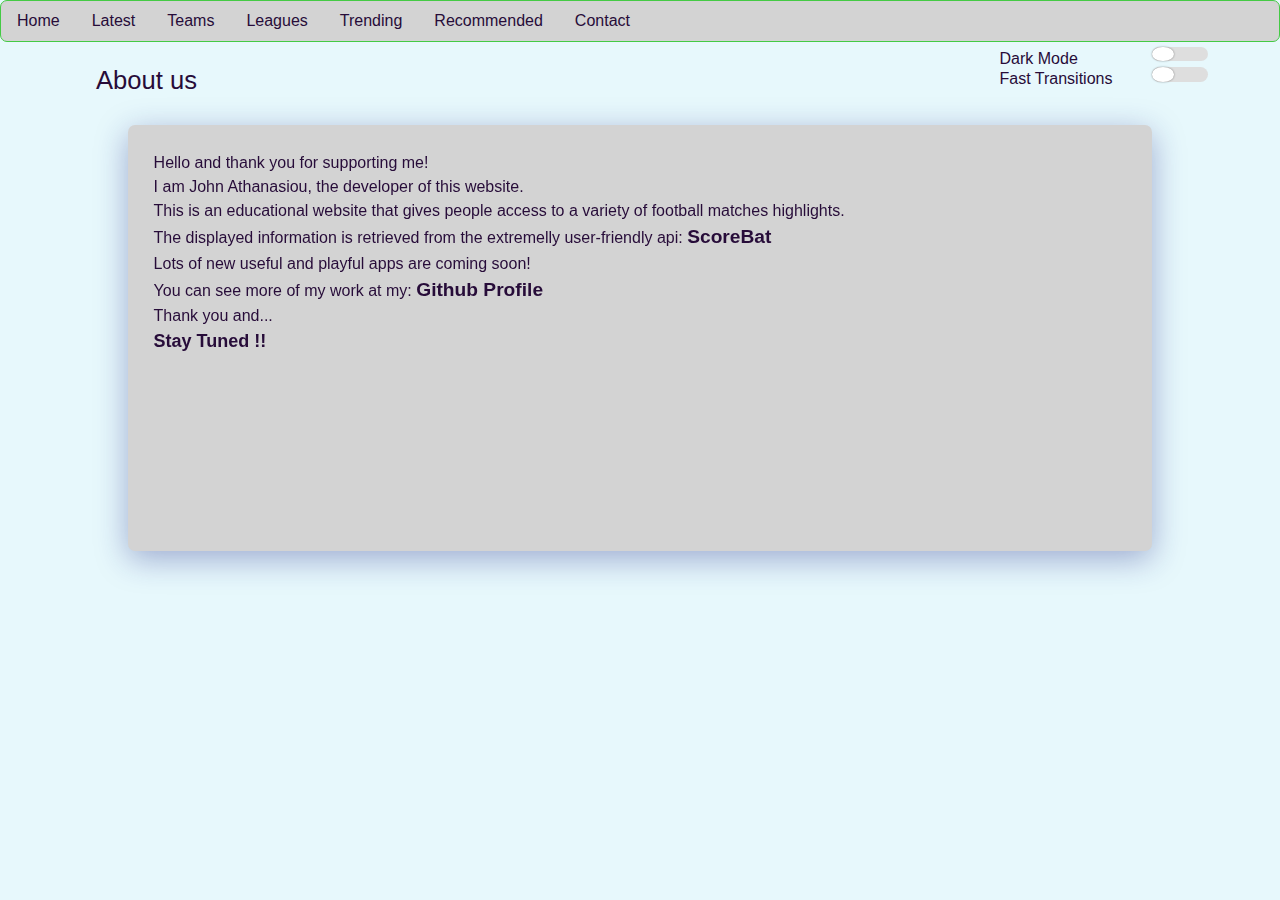
==== explore.html @ 1c7a2fb6 "Add 1st version of front-end without data retrieving" ====
<!DOCTYPE html>
<html>

    <head>
        <title>FootLand</title>
        <link rel="stylesheet" href="styles/styles2.css">
        <link rel="stylesheet" href="https://stackpath.bootstrapcdn.com/bootstrap/4.4.1/css/bootstrap.min.css" integrity="sha384-Vkoo8x4CGsO3+Hhxv8T/Q5PaXtkKtu6ug5TOeNV6gBiFeWPGFN9MuhOf23Q9Ifjh" crossorigin="anonymous">
        <script src="dynamic.js"></script>
        <meta name="viewport" content="width=device-width, initial-scale=1.0">
    </head>

    <body>
        <div id="navbar">
                    <a id="home-button" class="nav-link" href="#">Home</a>
                    <a id="latest-button" class="nav-link" href="#">Latest</a>
                    <a id="teams-button" class="nav-link" href="#">Teams</a>
                    <div id="leagues-button" class="drop-down-button nav-link">Leagues
                      <div id="leagues-content" class="drop-down-content">
                        <a class="leagues-link" href="#">Premier League</a>
                        <a class="leagues-link" href="#">League 1</a>
                        <a class="leagues-link" href="#">La Liga</a>
                        <a class="leagues-link" href="#">La Liga</a>
                        <a class="leagues-link" href="#">La Liga</a>
                        <a class="leagues-link" href="#">La Liga</a>
                      </div>    
                    </div>
                    <a id="trending-button" class="nav-link" href="#">Trending</a>
                    <a id="recommended-button" class="nav-link" href="#">Recommended</a>
                    <a id="about-button" class="nav-link" href="#">Contact</a>
        </div>

      <!--<div id="latest">-->
        <div id="title-switch-container">
          <div id="latest-title" class="title">
            Latest
          </div>
          <div id="team-title" class="title">
          </div>
          <div id="league-title" class="title">
          </div>
          <div id="trending-title" class="title">
            Trending
          </div>
          <div id="recommended-title" class="title">
            Recommended
          </div>
          <div id="teams-page-title" class="title">
            Teams
          </div>
          <div id="about-page-title" class="title">
            About us
          </div>
          <div class="labels-container">
            <p id="label1">Dark Mode</p>
            <p id="label2">Fast Transitions</p>
          </div>
          <div id="switch-container">
            <div class="switch" id="switch-container-1">
              <input id="switch-1" type="checkbox" class="switch-input" />
              <label for="switch-1" class="switch-label"></label>
            </div>
            <div class="switch" id="switch-container-2">
              <input id="switch-2" type="checkbox" class="switch-input" />
              <label for="switch-2" class="switch-label"></label>
            </div>
          </div>
        </div>


        <table class="feed">
          <tr>
            <td class="feed-item">
              <div class="info">
                <div class="match-name">Podbeskidzie-Legia</div>
                <div class="score">Score: 1-0</div>
                <div class="league">League: League 1</div>
                <div class="date">Date: 20/20/20</div>
              </div>
              <div class="video" style='width:70%;height:100%;position:relative;padding-bottom:0%;'>
                <iframe src='https:\/\/www.scorebat.com\/embed\/v\/601702f492397\/?s=2'
                frameborder='0' width='100%' height='100%' allowfullscreen allow='autoplay;
                fullscreen' style='width:100%;height:100%;position:absolute;left:0px;
                top:0px;overflow:hidden;'></iframe>
              </div>
            </td>
          </tr>
          <tr>
            <td class="feed-item">
              Item-2<br>
              lala<br>
              lala<br>
              lala<br>
              lala
            </td>
          </tr>
          <tr>
            <td class="feed-item">
              Item-3<br>
              lala<br>
              lala<br>
              lala<br>
              lala        
            </td>
          </tr>
        </table>
      <!--</div>-->
    
      <div id="teams-list">
        <div id="teams-page-list">
          <ul>
            <li><a class="teams-link" href="#">Real Madrid</a></li>
            <li><a class="teams-link" href="#">Barca</a></li>
            <li><a class="teams-link" href="#">Manchester United</a></li>
            <li><a class="teams-link" href="#">Manchester City</a></li>
          </ul>
        </div>
      </div>

      <div id="about-text">
        Hello and thank you for supporting me!<br>
        I am John Athanasiou, the developer of this website.<br>
        This is an educational website that gives people access to a variety of football matches highlights.<br>
        The displayed information is retrieved from the extremelly user-friendly api: <a id="api-link" target="_blank" rel="noopener noreferrer" href="https://www.scorebat.com/video-api/">ScoreBat</a><br> 
        Lots of new useful and playful apps are coming soon!<br>
        You can see more of my work at my:
        <a id="git-link" href="https://github.com/John-Atha" target="_blank" rel="noopener noreferrer">Github Profile</a><br>
        Thank you and... 
        <p style="font-weight: bold; font-size:large;">Stay Tuned !!</p>
      </div>


    </body>

</html>
---- styles/styles2.css ----
@-webkit-keyframes title_appearing {
  from {
    margin-left: 45%;
  }
  to {
    margin-left: 0%;
  }
}

@keyframes title_appearing {
  from {
    margin-left: 45%;
  }
  to {
    margin-left: 0%;
  }
}

@-webkit-keyframes appearing {
  0% {
    opacity: 0%;
  }
  40% {
    opacity: 20%;
  }
  50% {
    opacity: 40%;
  }
  60% {
    opacity: 60%;
  }
  80% {
    opacity: 80%;
  }
  100% {
    opacity: 100%;
  }
}

@keyframes appearing {
  0% {
    opacity: 0%;
  }
  40% {
    opacity: 20%;
  }
  50% {
    opacity: 40%;
  }
  60% {
    opacity: 60%;
  }
  80% {
    opacity: 80%;
  }
  100% {
    opacity: 100%;
  }
}

@-webkit-keyframes delay_appearing {
  0% {
    opacity: 0%;
  }
  40% {
    opacity: 0%;
  }
  50% {
    opacity: 0%;
  }
  60% {
    opacity: 30%;
  }
  80% {
    opacity: 60%;
  }
  100% {
    opacity: 100%;
  }
}

@keyframes delay_appearing {
  0% {
    opacity: 0%;
  }
  40% {
    opacity: 0%;
  }
  50% {
    opacity: 0%;
  }
  60% {
    opacity: 30%;
  }
  80% {
    opacity: 60%;
  }
  100% {
    opacity: 100%;
  }
}

@-webkit-keyframes more_delay_appearing {
  0% {
    opacity: 0%;
  }
  40% {
    opacity: 0%;
  }
  50% {
    opacity: 0%;
  }
  60% {
    opacity: 0%;
  }
  70% {
    opacity: 0%;
  }
  80% {
    opacity: 40%;
  }
  90% {
    opacity: 70%;
  }
  100% {
    opacity: 100%;
  }
}

@keyframes more_delay_appearing {
  0% {
    opacity: 0%;
  }
  40% {
    opacity: 0%;
  }
  50% {
    opacity: 0%;
  }
  60% {
    opacity: 0%;
  }
  70% {
    opacity: 0%;
  }
  80% {
    opacity: 40%;
  }
  90% {
    opacity: 70%;
  }
  100% {
    opacity: 100%;
  }
}

@-webkit-keyframes even_more_delay_appearing {
  0% {
    opacity: 0%;
  }
  40% {
    opacity: 0%;
  }
  50% {
    opacity: 0%;
  }
  60% {
    opacity: 0%;
  }
  70% {
    opacity: 0%;
  }
  80% {
    opacity: 0%;
  }
  85% {
    opacity: 30%;
  }
  90% {
    opacity: 60%;
  }
  95% {
    opacity: 70%;
  }
  100% {
    opacity: 100%;
  }
}

@keyframes even_more_delay_appearing {
  0% {
    opacity: 0%;
  }
  40% {
    opacity: 0%;
  }
  50% {
    opacity: 0%;
  }
  60% {
    opacity: 0%;
  }
  70% {
    opacity: 0%;
  }
  80% {
    opacity: 0%;
  }
  85% {
    opacity: 30%;
  }
  90% {
    opacity: 60%;
  }
  95% {
    opacity: 70%;
  }
  100% {
    opacity: 100%;
  }
}

html {
  height: 100%;
  width: 100vw;
}

body {
  height: 100%;
  margin: 0%;
  background-image: url("../static/jonathan-petersson-ARU18GpF6QQ-unsplash.jpg");
  background-size: cover;
  background-position-x: center;
  background-position-y: top;
  display: -ms-grid;
  display: grid;
  -ms-grid-rows: min-content min-content min-content;
      grid-template-rows: -webkit-min-content -webkit-min-content -webkit-min-content;
      grid-template-rows: min-content min-content min-content;
  row-gap: 20%;
  color: white;
}

a {
  color: white;
}

#title-container {
  margin-top: 1%;
  font-family: Cambria, Cochin, Georgia, Times, 'Times New Roman', serif;
  -ms-grid-row: 1;
  grid-row: 1;
  display: -ms-grid;
  display: grid;
  -ms-grid-columns: 100%;
      grid-template-columns: 100%;
  -ms-grid-rows: 100%;
      grid-template-rows: 100%;
  -webkit-animation: title_appearing 4s;
          animation: title_appearing 4s;
}

h1 {
  -ms-grid-row: 1;
  grid-row: 1;
  margin: 0%;
  margin-left: 1%;
}

h4 {
  -ms-grid-row: 2;
  grid-row: 2;
  margin: 0%;
  margin-left: 1%;
}

#intro-message {
  -ms-grid-row: 2;
  grid-row: 2;
  text-align: center;
  font-size: 200%;
  display: -ms-grid;
  display: grid;
  -ms-grid-columns: 100%;
      grid-template-columns: 100%;
  -ms-grid-rows: min-content min-content auto;
      grid-template-rows: -webkit-min-content -webkit-min-content auto;
      grid-template-rows: min-content min-content auto;
}

#p1 {
  margin-top: 0%;
  margin-bottom: 0%;
  -ms-grid-row: 1;
  grid-row: 1;
  -webkit-animation: delay_appearing 5s;
          animation: delay_appearing 5s;
}

#p2 {
  margin-top: 0%;
  margin-bottom: 0%;
  -ms-grid-row: 2;
  grid-row: 2;
  -webkit-animation: more_delay_appearing 6s;
          animation: more_delay_appearing 6s;
}

#button-container {
  font-size: 150%;
  -ms-grid-row: 3;
  grid-row: 3;
  display: -ms-grid;
  display: grid;
  -ms-grid-rows: 100%;
      grid-template-rows: 100%;
  -ms-grid-columns: 50% 50%;
      grid-template-columns: 50% 50%;
  justify-items: center;
  -webkit-box-align: center;
      -ms-flex-align: center;
          align-items: center;
  -webkit-animation: even_more_delay_appearing 7s;
          animation: even_more_delay_appearing 7s;
}

.button-init-template, #proceed, #about-us {
  height: -webkit-min-content;
  height: -moz-min-content;
  height: min-content;
  width: 25%;
}

button {
  -webkit-transition: all 0.5s;
  transition: all 0.5s;
  cursor: pointer;
}

button span {
  cursor: pointer;
  display: inline-block;
  position: relative;
  -webkit-transition: 0.5s;
  transition: 0.5s;
}

button span:after {
  content: '\00bb';
  position: absolute;
  opacity: 0;
  top: 0;
  right: -20px;
  -webkit-transition: 0.5s;
  transition: 0.5s;
}

button:hover span {
  padding-right: 25px;
}

button:hover span:after {
  opacity: 1;
  right: 0;
}

#proceed {
  -ms-grid-column: 1;
  grid-column: 1;
}

#about-us {
  -ms-grid-column: 2;
  grid-column: 2;
}

.init-choice {
  margin-top: 30%;
  background-color: #44ca44;
  border: solid #44ca44;
  border-radius: 7px;
  font-size: 40%;
}

#navbar {
  border: solid 1px #44ca44;
  border-radius: 7px;
  display: -ms-grid;
  display: grid;
  width: 100%;
  height: -webkit-min-content;
  height: -moz-min-content;
  height: min-content;
  -ms-grid-columns: min-content min-content min-content min-content min-content min-content min-content;
      grid-template-columns: -webkit-min-content -webkit-min-content -webkit-min-content -webkit-min-content -webkit-min-content -webkit-min-content -webkit-min-content;
      grid-template-columns: min-content min-content min-content min-content min-content min-content min-content;
  -ms-grid-rows: 100%;
      grid-template-rows: 100%;
  background-color: #44ca44;
  -webkit-animation: appearing 2s;
          animation: appearing 2s;
  /*    a:hover, div:hover {
        background-clip:content-box;
        padding: auto;
        background-color: $lightest-hover;
        background-size: 140%
    }
*/
}

.nav-link {
  font-size: medium;
}

.nav-link:hover {
  -webkit-transform: scale(1.1);
          transform: scale(1.1);
}

.drop-down-button .drop-down-content {
  display: none;
}

.drop-down-button:hover .drop-down-content {
  -webkit-animation: appearing 0.2s;
          animation: appearing 0.2s;
  position: absolute;
  height: -webkit-min-content;
  height: -moz-min-content;
  height: min-content;
  width: 140px;
  background-color: black;
  border: solid 1px #6FB98F;
  border-radius: 5px;
  display: -ms-grid;
  display: grid;
  -ms-grid-rows: min-content min-content min-content min-content min-content min-content;
      grid-template-rows: -webkit-min-content -webkit-min-content -webkit-min-content -webkit-min-content -webkit-min-content -webkit-min-content;
      grid-template-rows: min-content min-content min-content min-content min-content min-content;
  -ms-grid-columns: 100%;
      grid-template-columns: 100%;
}

.drop-down-button:hover .drop-down-content a {
  width: 90%;
  font-size: medium;
  padding: 3%;
}

.drop-down-button:hover .drop-down-content a:hover {
  text-decoration: none;
  margin-left: 5%;
  margin-right: 5%;
}

#teams-list {
  z-index: -1;
  width: 95%;
  margin-left: 2.5%;
  margin-right: 2.5%;
  /*grid-row: 2;*/
  display: -ms-grid;
  display: grid;
  -ms-grid-rows: auto;
      grid-template-rows: auto;
}

.feed {
  margin-top: 2%;
  z-index: -1;
  height: 100%;
  width: 80%;
  margin-left: 10%;
  margin-right: 10%;
  margin-bottom: 10%;
  -ms-grid-row: 3;
  grid-row: 3;
  border-radius: 7px;
}

.feed-animation {
  -webkit-animation: more_delay_appearing 3s 1;
          animation: more_delay_appearing 3s 1;
}

tr {
  width: 100%;
  height: 60%;
  margin-right: 0%;
}

#title-switch-container {
  display: -ms-grid;
  display: grid;
  -ms-grid-columns: 75% 15% 10%;
      grid-template-columns: 75% 15% 10%;
  -ms-grid-rows: min-content;
      grid-template-rows: -webkit-min-content;
      grid-template-rows: min-content;
}

#switch-container {
  -ms-grid-column: 3;
  grid-column: 3;
  display: -ms-grid;
  display: grid;
  row-gap: 05%;
  width: 80px;
  margin-left: 0%;
  height: 80%;
  -ms-grid-rows: 05% 40% 40%;
      grid-template-rows: 05% 40% 40%;
  -ms-grid-columns: 100%;
      grid-template-columns: 100%;
}

.labels-container {
  -ms-grid-column: 2;
  grid-column: 2;
  row-gap: 05%;
  height: 80%;
  display: -ms-grid;
  display: grid;
  -ms-grid-rows: 05% 40% 40%;
      grid-template-rows: 05% 40% 40%;
  -webkit-box-pack: center;
      -ms-flex-pack: center;
          justify-content: center;
}

#label1 {
  -ms-grid-row: 2;
  grid-row: 2;
  margin: 0%;
}

#label2 {
  -ms-grid-row: 3;
  grid-row: 3;
  margin: 0%;
}

#switch-container-1 {
  -ms-grid-row: 2;
  grid-row: 2;
}

#switch-container-2 {
  -ms-grid-row: 3;
  grid-row: 3;
}

.switch {
  position: relative;
  display: inline-block;
  width: 70%;
}

.switch-input {
  display: none;
}

.switch-label {
  display: block;
  width: 100%;
  height: 80%;
  text-indent: -150%;
  clip: rect(0 0 0 0);
  color: white;
  -webkit-user-select: none;
     -moz-user-select: none;
      -ms-user-select: none;
          user-select: none;
}

.switch-label::before,
.switch-label::after {
  content: "";
  display: block;
  position: absolute;
  cursor: pointer;
}

.switch-label::before {
  width: 100%;
  height: 80%;
  background-color: #dedede;
  border-radius: 9999em;
  -webkit-transition: background-color 0.25s ease;
  transition: background-color 0.25s ease;
}

.switch-label::after {
  top: 0;
  left: 0;
  width: 40%;
  height: 80%;
  border-radius: 50%;
  background-color: #fff;
  -webkit-box-shadow: 0 0 2px rgba(0, 0, 0, 0.45);
          box-shadow: 0 0 2px rgba(0, 0, 0, 0.45);
  -webkit-transition: left 0.5s ease;
  transition: left 0.5s ease;
}

.switch-input:checked + .switch-label::before {
  background-color: #89c12d;
}

.switch-input:checked + .switch-label::after {
  left: 60%;
}

.title {
  margin-top: 2%;
  margin-left: 10%;
  -ms-grid-column: 1;
  grid-column: 1;
  width: 50%;
  /*grid-row: 1;*/
  font-size: 160%;
  height: -webkit-min-content;
  height: -moz-min-content;
  height: min-content;
  -webkit-animation: delay_appearing 3s;
          animation: delay_appearing 3s;
}

.feed-item {
  width: 100%;
  margin: 0%;
  height: 100%;
  padding: 1%;
  border: 2px solid #dfdfdf;
  border-collapse: collapse;
  display: -ms-grid;
  display: grid;
  -ms-grid-columns: 40% 60%;
      grid-template-columns: 40% 60%;
  background: rgba(126, 128, 127, 0.25);
  -webkit-box-shadow: 0 8px 32px 0 rgba(31, 38, 135, 0.37);
          box-shadow: 0 8px 32px 0 rgba(31, 38, 135, 0.37);
  backdrop-filter: blur(4px);
  -webkit-backdrop-filter: blur(4px);
}

.match-name {
  -ms-grid-row: 1;
  grid-row: 1;
  font-size: large;
}

.info {
  -ms-grid-column: 1;
  grid-column: 1;
  display: -ms-grid;
  display: grid;
  -ms-grid-rows: 20% 10% 10% 0%;
      grid-template-rows: 20% 10% 10% 0%;
}

.score {
  -ms-grid-row: 2;
  grid-row: 2;
}

.league {
  -ms-grid-row: 3;
  grid-row: 3;
}

.date {
  -ms-grid-row: 4;
  grid-row: 4;
}

.video {
  -webkit-box-pack: center;
      -ms-flex-pack: center;
          justify-content: center;
  border: solid white 2px;
  border-radius: 5px;
  margin: auto;
  -ms-grid-column: 2;
  grid-column: 2;
}

#teams-page-list {
  -ms-grid-row: 1;
  grid-row: 1;
  width: 80%;
  margin-left: 10%;
  margin-right: 10%;
  margin-top: 2%;
  -webkit-animation: more_delay_appearing 3s;
          animation: more_delay_appearing 3s;
  border-radius: 7px;
  background: rgba(0, 0, 0, 0.25);
  -webkit-box-shadow: 0 8px 32px 0 rgba(31, 38, 135, 0.37);
          box-shadow: 0 8px 32px 0 rgba(31, 38, 135, 0.37);
  backdrop-filter: blur(4px);
  -webkit-backdrop-filter: blur(4px);
}

ul {
  list-style-type: none;
  padding: 1%;
}

ul li .teams-link {
  color: white;
}

ul li .teams-link:hover {
  cursor: pointer;
  text-decoration: underline;
}

#about-text {
  padding: 2%;
  margin-top: 2%;
  z-index: -1;
  height: 100%;
  width: 80%;
  margin-left: 10%;
  margin-right: 10%;
  margin-bottom: 10%;
  -ms-grid-row: 3;
  grid-row: 3;
  border-radius: 7px;
  -webkit-animation: more_delay_appearing 3s;
          animation: more_delay_appearing 3s;
  background: rgba(126, 128, 127, 0.25);
  -webkit-box-shadow: 0 8px 32px 0 rgba(31, 38, 135, 0.37);
          box-shadow: 0 8px 32px 0 rgba(31, 38, 135, 0.37);
  backdrop-filter: blur(4px);
  -webkit-backdrop-filter: blur(4px);
}

#api-link, #git-link {
  color: #78b5f7;
  font-weight: bold;
  font-size: 120%;
}

#api-link:hover, #git-link:hover {
  -webkit-transform: scale(1.2);
          transform: scale(1.2);
}
/*# sourceMappingURL=styles2.css.map */
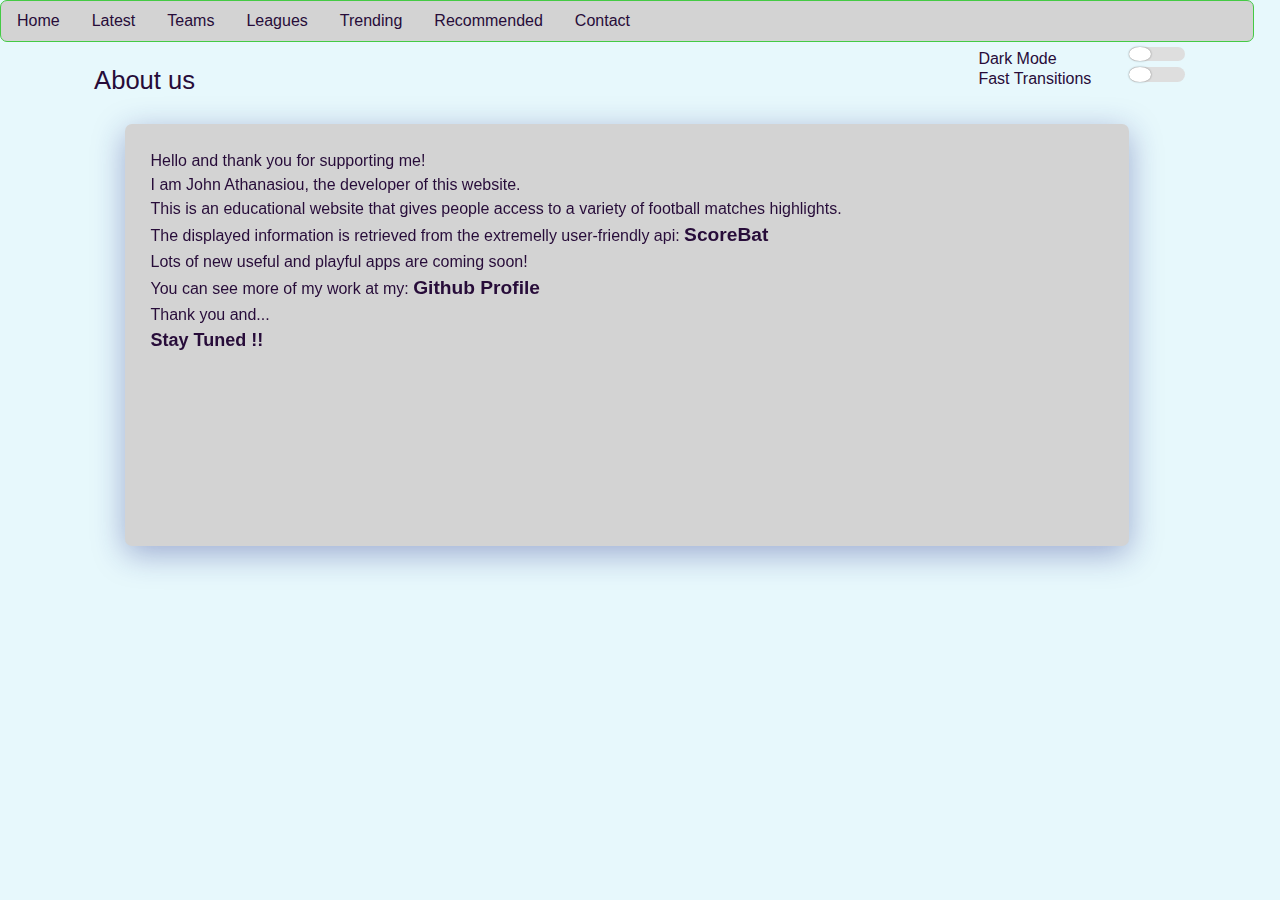
==== commit 909303dd: "Add team and league matches displaying" ====
--- a/explore.html
+++ b/explore.html
@@ -16,12 +16,7 @@
                     <a id="teams-button" class="nav-link" href="#">Teams</a>
                     <div id="leagues-button" class="drop-down-button nav-link">Leagues
                       <div id="leagues-content" class="drop-down-content">
-                        <a class="leagues-link" href="#">Premier League</a>
-                        <a class="leagues-link" href="#">League 1</a>
-                        <a class="leagues-link" href="#">La Liga</a>
-                        <a class="leagues-link" href="#">La Liga</a>
-                        <a class="leagues-link" href="#">La Liga</a>
-                        <a class="leagues-link" href="#">La Liga</a>
+                        <!--<a class="leagues-link" href="#">Premier League</a>-->
                       </div>    
                     </div>
                     <a id="trending-button" class="nav-link" href="#">Trending</a>
@@ -68,6 +63,7 @@
 
 
         <table class="feed">
+          <!--
           <tr>
             <td class="feed-item">
               <div class="info">
@@ -76,42 +72,24 @@
                 <div class="league">League: League 1</div>
                 <div class="date">Date: 20/20/20</div>
               </div>
-              <div class="video" style='width:70%;height:100%;position:relative;padding-bottom:0%;'>
+              <div class="video-container">
                 <iframe src='https:\/\/www.scorebat.com\/embed\/v\/601702f492397\/?s=2'
-                frameborder='0' width='100%' height='100%' allowfullscreen allow='autoplay;
-                fullscreen' style='width:100%;height:100%;position:absolute;left:0px;
-                top:0px;overflow:hidden;'></iframe>
+                <div style="width:100%;height:0px;position:relative;padding-bottom:56.250%;">
+                  <iframe src="https://www.scorebat.com/embed/v/601b6154ed7bf/" frameborder="0" width="100%" height="100%" allowfullscreen allow="autoplay; fullscreen"
+                   style="width:100%;height:100%;position:absolute;left:0px;top:0px;overflow:hidden;"></iframe></div>
+                allowfullscreen allow='autoplay;fullscreen'
+                style='width:100%;height:100%;position:absolute;left:0px;top:0px;overflow:hidden;'>
+                </iframe>
               </div>
             </td>
-          </tr>
-          <tr>
-            <td class="feed-item">
-              Item-2<br>
-              lala<br>
-              lala<br>
-              lala<br>
-              lala
-            </td>
-          </tr>
-          <tr>
-            <td class="feed-item">
-              Item-3<br>
-              lala<br>
-              lala<br>
-              lala<br>
-              lala        
-            </td>
-          </tr>
+          </tr>-->
+
         </table>
-      <!--</div>-->
     
       <div id="teams-list">
         <div id="teams-page-list">
-          <ul>
-            <li><a class="teams-link" href="#">Real Madrid</a></li>
-            <li><a class="teams-link" href="#">Barca</a></li>
-            <li><a class="teams-link" href="#">Manchester United</a></li>
-            <li><a class="teams-link" href="#">Manchester City</a></li>
+          <ul id="teams-ul">
+            <!--<li><a class="teams-link" href="#">Real Madrid</a></li>-->
           </ul>
         </div>
       </div>
--- a/styles/styles2.css
+++ b/styles/styles2.css
@@ -222,7 +222,7 @@
 
 html {
   height: 100%;
-  width: 100vw;
+  width: 98vw;
 }
 
 body {
@@ -328,7 +328,7 @@
   height: -webkit-min-content;
   height: -moz-min-content;
   height: min-content;
-  width: 25%;
+  min-width: 20%;
 }
 
 button {
@@ -417,6 +417,15 @@
           transform: scale(1.1);
 }
 
+/*.leagues-link {
+    border-bottom: solid 1px #6FB98F;
+}*/
+ul {
+  columns: 4;
+  -webkit-columns: 4;
+  -moz-columns: 4;
+}
+
 .drop-down-button .drop-down-content {
   display: none;
 }
@@ -428,7 +437,7 @@
   height: -webkit-min-content;
   height: -moz-min-content;
   height: min-content;
-  width: 140px;
+  width: 400%;
   background-color: black;
   border: solid 1px #6FB98F;
   border-radius: 5px;
@@ -443,8 +452,8 @@
 
 .drop-down-button:hover .drop-down-content a {
   width: 90%;
-  font-size: medium;
-  padding: 3%;
+  font-size: small;
+  padding-left: 3%;
 }
 
 .drop-down-button:hover .drop-down-content a:hover {
@@ -485,7 +494,7 @@
 
 tr {
   width: 100%;
-  height: 60%;
+  height: 300px;
   margin-right: 0%;
 }
 
@@ -629,7 +638,7 @@
 .feed-item {
   width: 100%;
   margin: 0%;
-  height: 100%;
+  height: 300px;
   padding: 1%;
   border: 2px solid #dfdfdf;
   border-collapse: collapse;
@@ -655,8 +664,9 @@
   grid-column: 1;
   display: -ms-grid;
   display: grid;
-  -ms-grid-rows: 20% 10% 10% 0%;
-      grid-template-rows: 20% 10% 10% 0%;
+  -ms-grid-rows: 20% min-content min-content min-content;
+      grid-template-rows: 20% -webkit-min-content -webkit-min-content -webkit-min-content;
+      grid-template-rows: 20% min-content min-content min-content;
 }
 
 .score {
@@ -674,7 +684,11 @@
   grid-row: 4;
 }
 
-.video {
+.video-container {
+  width: 70%;
+  height: 100%;
+  position: relative;
+  padding-bottom: 0%;
   -webkit-box-pack: center;
       -ms-flex-pack: center;
           justify-content: center;
@@ -683,6 +697,15 @@
   margin: auto;
   -ms-grid-column: 2;
   grid-column: 2;
+}
+
+.iframe {
+  width: 100%;
+  height: 100%;
+  position: absolute;
+  left: 0px;
+  top: 0px;
+  overflow: hidden;
 }
 
 #teams-page-list {
